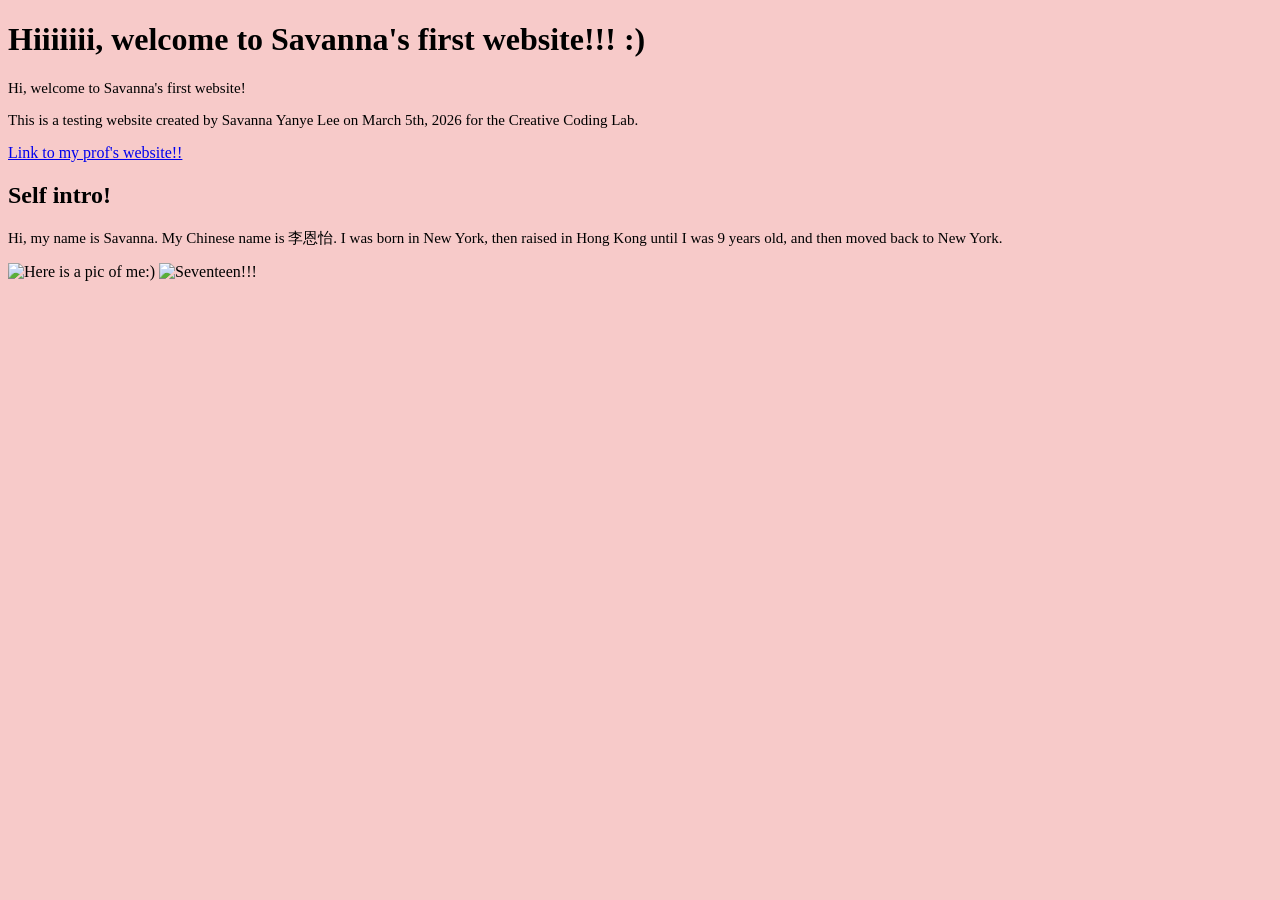
==== My_FIrst_Website/index.html @ bbc1387c "Initial commit" ====
<!DOCTYPE html>
<html lang="en">

<head>
    <meta charset="UTF-8">
    <meta name="viewport" content="width=device-width, initial-scale=1.0">
    <link rel="stylesheet" href="style.css">
    <title>Savanna's First Website</title>
</head>
<body>
<h1>Hiiiiiii, welcome to Savanna's first website!!! :)</h1>
<p>Hi, welcome to Savanna's first website!</p>
    <p>This is a testing website created by Savanna Yanye Lee on March 5th, 2026 for the Creative Coding Lab.</p>
    <a href="https://viola.city">Link to my prof's website!!</a>
 

    <h2>Self intro!</h2>
<p>Hi, my name is Savanna. My Chinese name is 李恩怡. I was born in New York, then raised in Hong Kong until I was 9 years old, and then moved back to New York.</p>
    <img src="assets/自拍.HEIC" alt="Here is a pic of me:)">

       <img src="https://www.google.com/imgres?q=seventeen&imgurl=https%3A%2F%2Fupload.wikimedia.org%2Fwikipedia%2Fcommons%2F8%2F8b%2FSeventeen_Carat_Land_24.jpg&imgrefurl=https%3A%2F%2Fja.wikipedia.org%2Fwiki%2FSEVENTEEN_(%25E9%259F%25B3%25E6%25A5%25BD%25E3%2582%25B0%25E3%2583%25AB%25E3%2583%25BC%25E3%2583%2597)&docid=qp4hMJAAlxeNuM&tbnid=BYn96ZbB8huduM&vet=12ahUKEwjS3YfOk4iTAxWysFYBHevVECIQnPAOegQIIxAB..i&w=1107&h=668&hcb=2&ved=2ahUKEwjS3YfOk4iTAxWysFYBHevVECIQnPAOegQIIxAB" alt="Seventeen!!!">
</body>
</html>
---- My_FIrst_Website/style.css ----
body{
    background-color: rgb(247,202,201);
}

p{
    font-size: 15px;
}
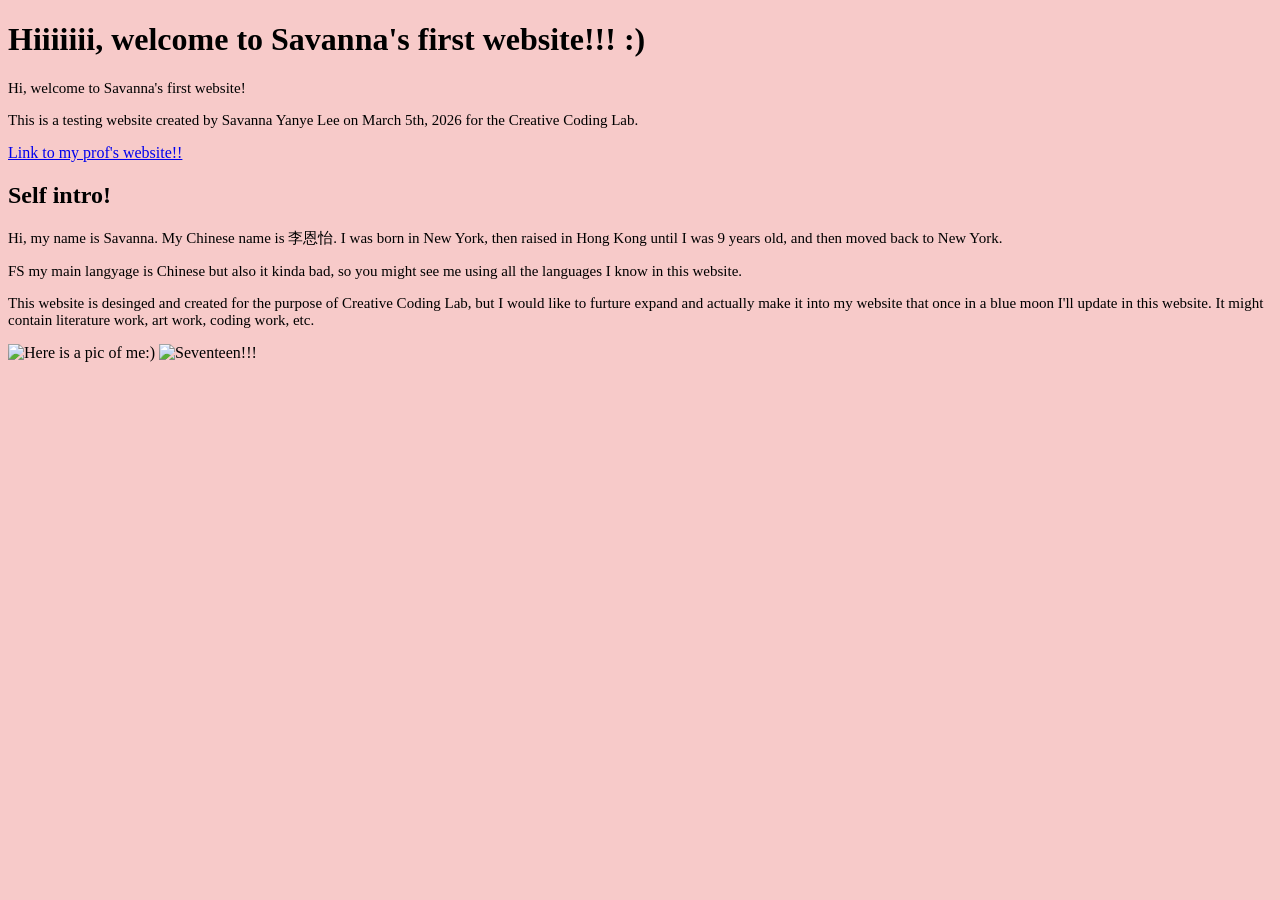
==== commit 8244e5e3: "1" ====
--- a/My_FIrst_Website/index.html
+++ b/My_FIrst_Website/index.html
@@ -16,6 +16,8 @@
 
     <h2>Self intro!</h2>
 <p>Hi, my name is Savanna. My Chinese name is 李恩怡. I was born in New York, then raised in Hong Kong until I was 9 years old, and then moved back to New York.</p>
+<p>FS my main langyage is Chinese but also it kinda bad, so you might see me using all the languages I know in this website.</p>
+<p>This website is desinged and created for the purpose of Creative Coding Lab, but I would like to furture expand and actually make it into my website that once in a blue moon I'll update in this website. It might contain literature work, art work, coding work, etc.</p>
     <img src="assets/自拍.HEIC" alt="Here is a pic of me:)">
 
        <img src="https://www.google.com/imgres?q=seventeen&imgurl=https%3A%2F%2Fupload.wikimedia.org%2Fwikipedia%2Fcommons%2F8%2F8b%2FSeventeen_Carat_Land_24.jpg&imgrefurl=https%3A%2F%2Fja.wikipedia.org%2Fwiki%2FSEVENTEEN_(%25E9%259F%25B3%25E6%25A5%25BD%25E3%2582%25B0%25E3%2583%25AB%25E3%2583%25BC%25E3%2583%2597)&docid=qp4hMJAAlxeNuM&tbnid=BYn96ZbB8huduM&vet=12ahUKEwjS3YfOk4iTAxWysFYBHevVECIQnPAOegQIIxAB..i&w=1107&h=668&hcb=2&ved=2ahUKEwjS3YfOk4iTAxWysFYBHevVECIQnPAOegQIIxAB" alt="Seventeen!!!">
